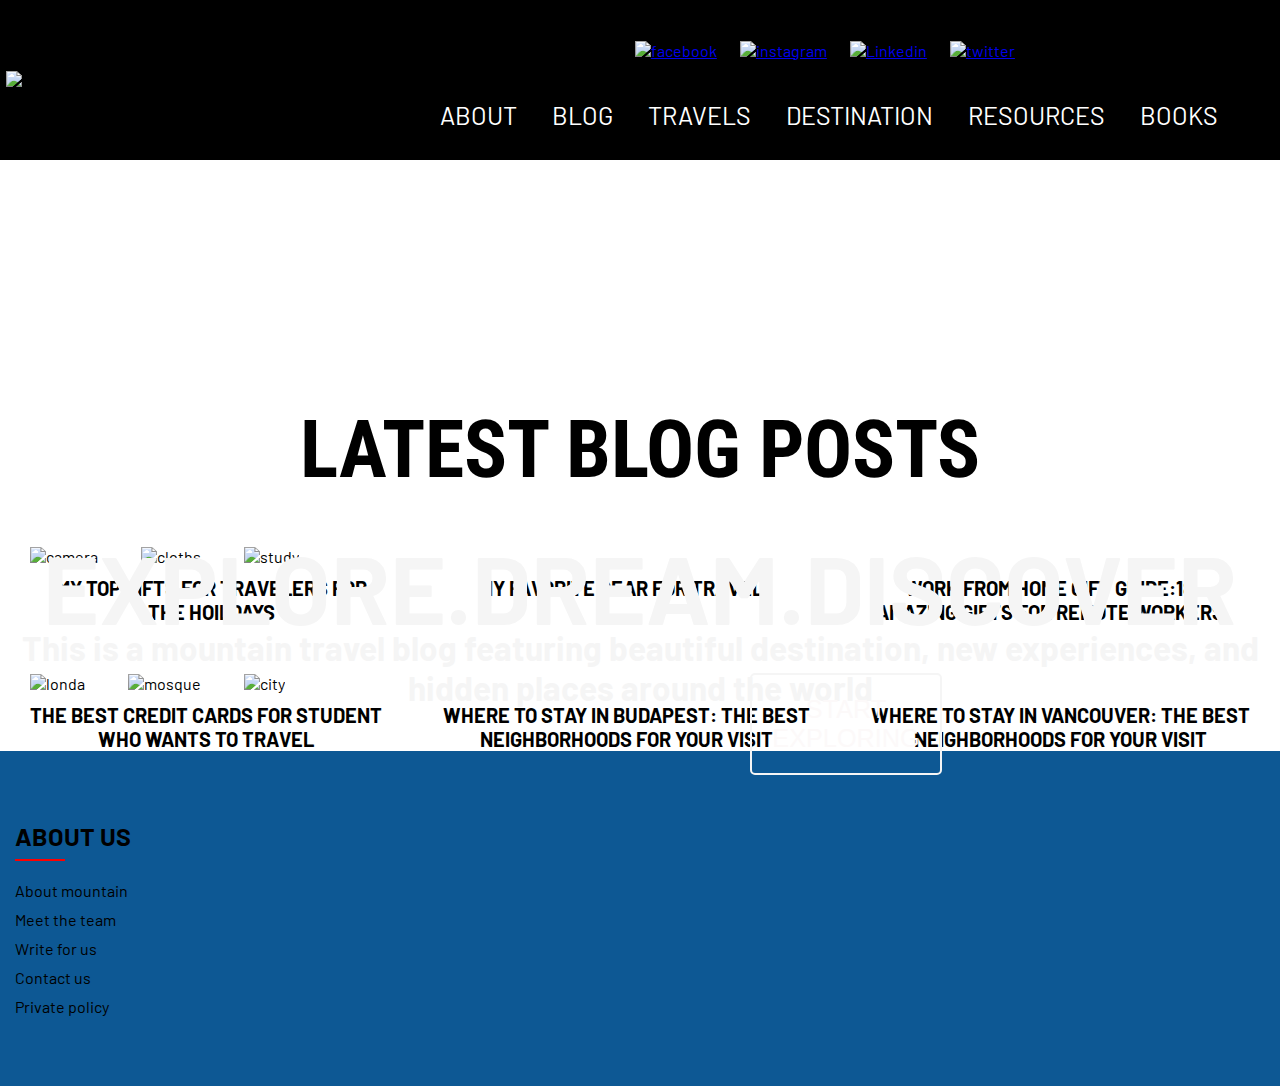
==== index.html @ daeddd8a "Update index.html" ====
<!DOCTYPE html>
<html lang="en">

<head>
  <meta charset="UTF-8" />
  <meta name="viewport" content="width=device-width, initial-scale=1.0" />
  <title>Travel Enthusiast</title>
  <link rel="stylesheet" href="styles.css" />
  <link rel="preconnect" href="https://fonts.googleapis.com" />
  <link rel="preconnect" href="https://fonts.gstatic.com" crossorigin />
  <link href="https://fonts.googleapis.com/css2?family=Barlow:ital@1&family=Poppins&display=swap" rel="stylesheet" />
  <link rel="preconnect" href="https://fonts.googleapis.com">
  <link rel="preconnect" href="https://fonts.gstatic.com" crossorigin>
  <link href="https://fonts.googleapis.com/css2?family=Barlow:ital@1&family=Poppins&family=Roboto+Condensed:wght@200&display=swap" rel="stylesheet">
</head>
<style>
  * {
    margin: 0;
    padding: 0;
  }

  body {
    font-family: "Barlow", sans-serif;
  }

  .right .img1 {
    margin-left: 20%;
  }

  nav {
    display: flex;
    align-items: center;
    justify-content: space-around;
    height: 160px;
    background-color: black;
  }

  nav ul {
    display: flex;
    justify-content: center;
    font-size: 25px;
    color: white;
    margin-top: auto;
    margin-right: 100px;
  }

  nav ul li {
    list-style: none;
    margin: 0px 15px 0px 20px;
  }

  nav li a {
    text-decoration: none;
    color: white;
  }

  nav ul li a:hover {
    color: #266b93;
    
  }

  .right {
    margin-left: 26%;
    margin-top: 0px;
    width: 63%;
  }

  .left {
    width: 40%;
  }

  .left img {
    margin-left: 4%;
    max-height: 153px;
  }

  .right .img1 img {
    width: 4.5%;
    margin-top: 10px;
    margin-bottom: 40px;
    margin-left: 0;
    margin-right: 20px;
    padding-left: 0;
  }

  .background-clip {
    width: 117.8rem;
    
  }

  .content {
    position: absolute;
    bottom: 0;
    color: whitesmoke;
    width: 100%;
    margin-bottom: 20vw;
   text-align: center;
    font-size: 3rem;
    
  }
  .content2{
    position: absolute;
    bottom: 0;
    color:  whitesmoke;
    width: 100%;
    margin-bottom: 15vw;
   text-align: center;
    font-size: 1.39rem;
    
  }
  
  .btn .button1{
    position: absolute;
    bottom: 0;
    color: rgb(252, 249, 249);
    width: 15%;
    margin-bottom: 7.5vw;
   text-align: center;
    font-size: 1.58rem;
    margin: 0 0 125px 750px;
    border:2px solid whitesmoke;
    text-decoration: none;
    padding: 20px;
    background-color: transparent;
    border-radius: 5px;
  }
  .btn .button1:hover{
    background-color: rgb(246, 189, 82);
  }
  .container2 {
    text-align:center;
    margin: 90px 0 0 0;
    font-size: 40px;

    font-family: 'Roboto Condensed', sans-serif;
  }
  .footer {
    background-color: #0d5894;
    padding: 70px 0;
    
  }
  .copyright {
      padding-top: 120px;
      text-align: center;
      color: whitesmoke;
      font-size: 23px;


    }
    .image img {
      width:30vw;
      margin: 50px 10px 10px 30px;
      
    }
     .phrase1{
      font-size: 20px;
      display: grid;
      grid-template-columns: auto auto auto;
      margin: auto;
      font-weight: bold;
      text-align: center;
    }
    .phrase2{
      font-size: 20px;
      display: grid;
      grid-template-columns: auto auto auto;
      text-align: center;
      margin:auto;
      font-weight: bold;
    }
    .image2 img {
      width:30vw;
      margin: 50px 10px 10px 30px;
    }
    .conatiner3{
      margin: auto;
      width:100px;
      
    }
    .footer_col ul {
      list-style: none;
    }
    .row {
      display: flex;
      flex-wrap: wrap;
    }
    .footer_col {
      width: 17%;
      padding: 0 15px;
    }
    .footer_col h4{
        font-size:25px;
        margin-bottom: 30px;
        text-transform: capitalize;
        font-weight:bold;
        position: relative;
    }
    .footer_col h4::before{
      content: '';
      position: absolute;
      left:0;
      bottom: -10px;
      height: 2px;
      box-sizing: border-box;
      background-color: red;
      width: 50px;
    }
    .footer_col ul li:not(:last-child){
      margin-bottom: 10px;
    }
    .wrap {
      flex-wrap: wrap;
    }
    

@media (min-aspect-ratio: 16/9){
    .background-clip{
        width: 100%;
        height: auto;
    }
}


@media (max-aspect-ratio: 16/9) {
    .background-clip{
        width: auto;
        height: 100%;
    }
}

   
</style>

<body>
  <header>
    <nav>
      <div class="left">
        <img src="Final Logo.png" src="Logo" />
      </div>
      <div class="right">
        <div class="img1">
          <a href="https://www.facebook.com/"><img src="facebook-512.png" alt="facebook" /></a>
          <a href="https://www.instagram.com/"><img src="instagram-512.png" alt="instagram" /></a>
          <a href="https://www.linkedin.com/"><img src="linkedin-512.png" alt="Linkedin" /></a>
          <a href="https://twitter.com/"><img src="twitter-512.png" alt="twitter" /></a>
        </div>
        <ul>
          <li><a href="">ABOUT</a></li>
          <li><a href="">BLOG</a></li>
          <li><a href="">TRAVELS</a></li>
          <li><a href="">DESTINATION</a></li>
          <li><a href="">RESOURCES</a></li>
          <li><a href="">BOOKS</a></li>
        </ul>
      </div>
    </nav>
  </header>
  <div class="container">
    <video autoplay loop muted plays-inline class="background-clip">
      <source
        src="new0001-2803.mp4"
        type="video/mp4" />
    </video>
  </div>
  <div class="wrap">
    <div class="content">
      <h1>EXPLORE.DREAM.DISCOVER</h1>
    </div>
    <div class="content2">
      <h2>This is a mountain travel blog featuring beautiful destination, new experiences, and hidden places around the world</h2>
    </div>
    <div class="btn">
      <button class="button1">START EXPLORING</button>
    </div> 
   </div>
   <div class="container2">
    <h1>LATEST BLOG POSTS</h1>
   </div>
  </div>
   <div class="image">
    <img src="giftguide2.png" alt="camera">
    <img src="gearguide5.png" alt="cloths">
    <img src="workfromhome1b.png" alt="study">
   </div>
  <div class="phrase1">
    <p>MY TOP GIFTS FOR TRAVELERS FOR<br>THE HOILDAYS</p>
    <p>MY FAVORITE GEAR FOR TRAVEL</p>
    <p>WORK FROM HOME GIFT GUIDE:18<br>AMAZING GIFTS FOR REMOTE WORKERS</p></div>
  
  <div class="image2">
    <img src="bestccsforstudents.png" alt="londa">
    <img src="budapestwhere.png" alt="mosque">
    <img src="vancouverstay.png" alt="city">
  </div>
  <div class="phrase2">
    <p>THE BEST CREDIT CARDS FOR STUDENT<br>WHO WANTS TO TRAVEL</p>
    <p>WHERE TO STAY IN BUDAPEST: THE BEST<br>NEIGHBORHOODS FOR YOUR VISIT</p>
    <P>WHERE TO STAY IN VANCOUVER: THE BEST<br>NEIGHBORHOODS FOR YOUR VISIT</P>
  </div>
  <audio autoplay >
    <source src="Forza Horizon 5  Title Screen Song 4K 1 Hour.mp3" type="audio/mp3">
  </audio>
   <footer class="footer">
    <div class="container3">
      <div class="row">
        <div class="footer_col">
          <h4>ABOUT US</h4>
          <ul>
            <li>About mountain</li>
            <li>Meet the team</li>
            <li>Write for us</li>
            <li>Contact us</li>
            <li>Private policy</li>
          </ul>
        </div>
    </section>
</body>

</html>
---- styles.css ----
@media (min-aspect-ratio: 16/9){
    .background-clip{
        width: 100%;
        height: auto;
    }
}


@media (max-aspect-ratio: 16/9) {
    .background-clip{
        width: auto;
        height: 100%;
    }
}
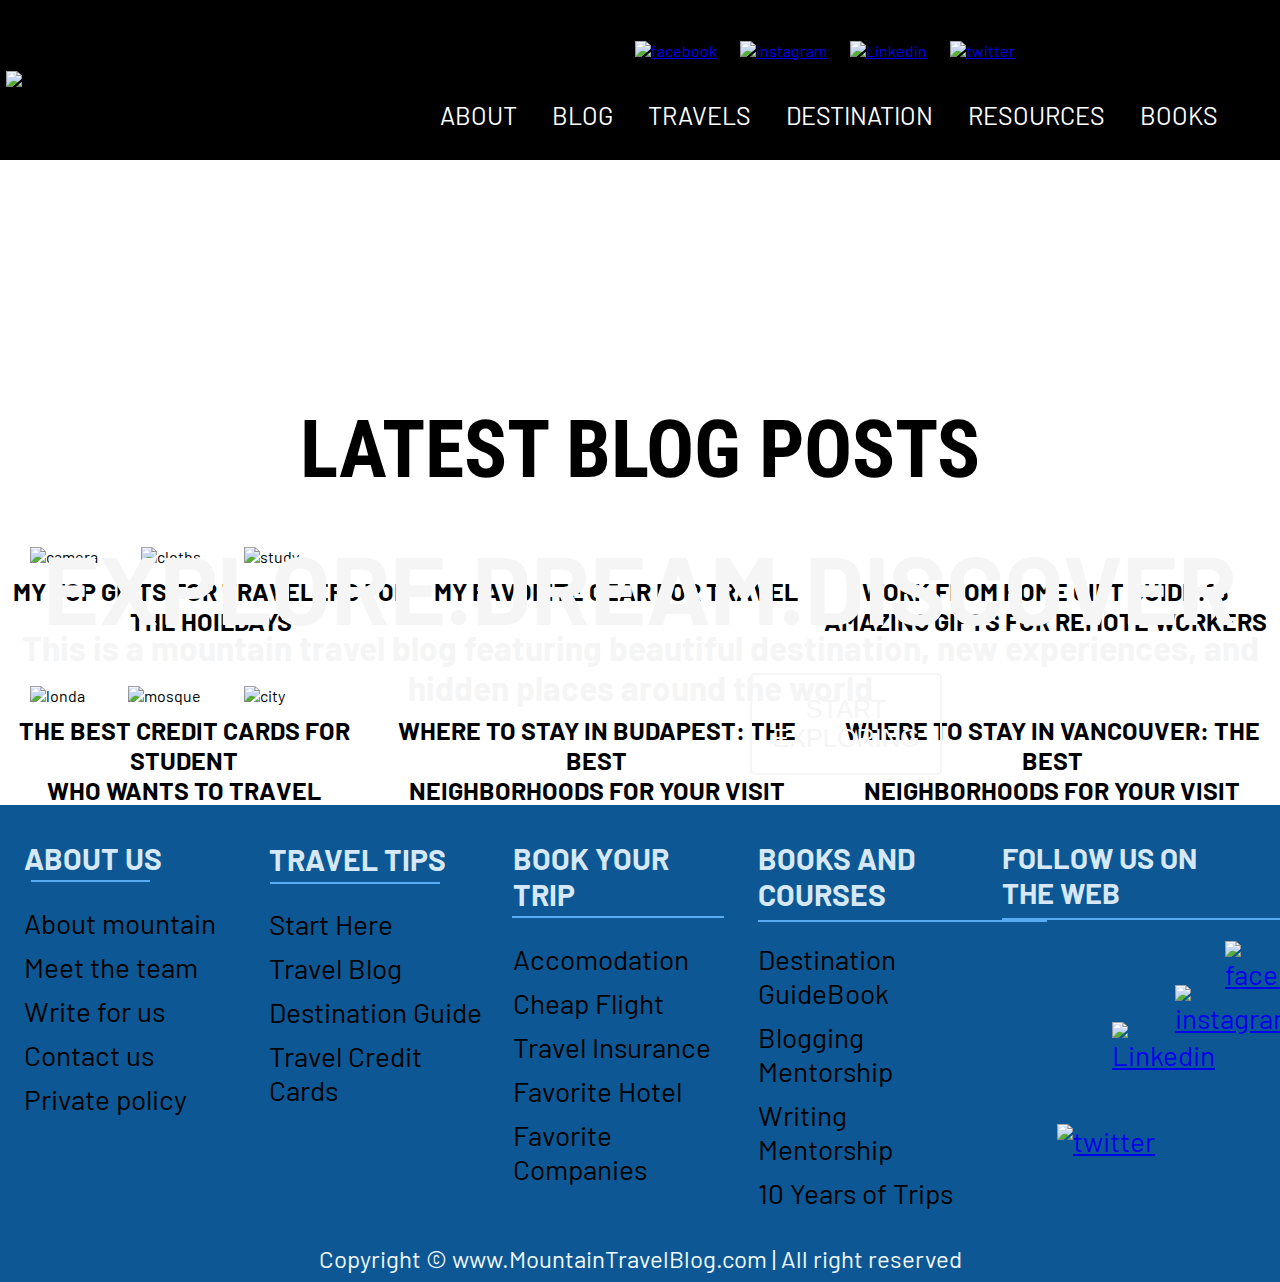
==== commit af8f5d4c: "Update index.html" ====
--- a/index.html
+++ b/index.html
@@ -82,6 +82,7 @@
     margin-right: 20px;
     padding-left: 0;
   }
+ 
 
   .background-clip {
     width: 117.8rem;
@@ -127,6 +128,10 @@
   .btn .button1:hover{
     background-color: rgb(246, 189, 82);
   }
+  .btn .button1 a{
+    text-decoration: none;
+    color: whitesmoke;
+  }
   .container2 {
     text-align:center;
     margin: 90px 0 0 0;
@@ -134,84 +139,241 @@
 
     font-family: 'Roboto Condensed', sans-serif;
   }
-  .footer {
-    background-color: #0d5894;
-    padding: 70px 0;
-    
-  }
-  .copyright {
-      padding-top: 120px;
-      text-align: center;
-      color: whitesmoke;
-      font-size: 23px;
-
-
-    }
+ 
     .image img {
       width:30vw;
       margin: 50px 10px 10px 30px;
       
     }
      .phrase1{
-      font-size: 20px;
+      font-size: 25px;
       display: grid;
       grid-template-columns: auto auto auto;
       margin: auto;
       font-weight: bold;
       text-align: center;
-    }
+      cursor: pointer;
+    }
+    
     .phrase2{
-      font-size: 20px;
+      font-size: 25px;
       display: grid;
       grid-template-columns: auto auto auto;
       text-align: center;
       margin:auto;
       font-weight: bold;
+      cursor: pointer;
     }
     .image2 img {
       width:30vw;
       margin: 50px 10px 10px 30px;
     }
+    .footer {
+    background-color: #0d5894;
+    padding: 35px 9px 9px;
+    
+  }
     .conatiner3{
       margin: auto;
       width:100px;
       
     }
-    .footer_col ul {
+    .footer_col1 ul {
       list-style: none;
+      font-size: 28px;
     }
     .row {
       display: flex;
       flex-wrap: wrap;
     }
-    .footer_col {
+    .footer_col1 {
       width: 17%;
       padding: 0 15px;
     }
-    .footer_col h4{
-        font-size:25px;
+    .footer_col1 h4{
+        font-size:30px;
         margin-bottom: 30px;
         text-transform: capitalize;
         font-weight:bold;
         position: relative;
-    }
-    .footer_col h4::before{
+        color:rgb(214, 232, 248);
+    }
+    .footer_col1 h4::before{
       content: '';
-      position: absolute;
-      left:0;
-      bottom: -10px;
-      height: 2px;
-      box-sizing: border-box;
-      background-color: red;
-      width: 50px;
-    }
-    .footer_col ul li:not(:last-child){
+    position: absolute;
+    left: 7px;
+    bottom: -6px;
+    height: 2px;
+    box-sizing: border-box;
+    background-color: #58abf0;
+    width: 119px;
+    }
+    .footer_col1 ul li:not(:last-child){
       margin-bottom: 10px;
     }
     .wrap {
       flex-wrap: wrap;
     }
-    
+    .footer_col2 ul {
+      list-style: none;
+      font-size: 28px;
+    }
+    .footer_col2 {
+      width: 17%;
+      padding: 0 15px;
+    }
+    .footer_col2 h4{
+        font-size:30px;
+        margin-bottom: 30px;
+        text-transform: capitalize;
+        font-weight:bold;
+        position: relative;
+        margin-top: 1px;
+        color:rgb(214, 232, 248);
+    }
+    .footer_col2 h4::before{
+      content: '';
+    position: absolute;
+    left: 1px;
+    bottom: -7px;
+    height: 2px;
+    box-sizing: border-box;
+    background-color: #58abf0;
+    width: 170px;
+    }
+    .footer_col2 ul li:not(:last-child){
+      margin-bottom: 10px;
+    }
+    .footer_col3 ul {
+      list-style: none;
+      font-size: 28px;
+    }
+    .footer_col3 {
+      width: 17%;
+      padding: 0 15px;
+    }
+    .footer_col3 h4{
+        font-size:30px;
+        margin-bottom: 30px;
+        text-transform: capitalize;
+        font-weight:bold;
+        position: relative;
+        color:rgb(214, 232, 248);
+    }
+    .footer_col3 h4::before{
+      content: '';
+    position: absolute;
+    left: -1px;
+    bottom: -6px;
+    height: 2px;
+    box-sizing: border-box;
+    background-color: #58abf0;
+    width: 212px;
+    }
+    .footer_col3 ul li:not(:last-child){
+      margin-bottom: 10px;
+    }
+    .footer_col4 ul {
+      list-style: none;
+      font-size: 28px;
+    }
+    .footer_col4 {
+      width: 17%;
+      padding: 0 15px;
+    }
+    .footer_col4 h4{
+        font-size:30px;
+        margin-bottom: 30px;
+        text-transform: capitalize;
+        font-weight:bold;
+        position: relative;
+        color:rgb(214, 232, 248);
+    }
+    .footer_col4 h4::before{
+      content: '';
+    position: absolute;
+    left: 0;
+    bottom: -10px;
+    height: 2px;
+    box-sizing: border-box;
+    background-color: #58abf0;
+    width: 289px;
+    }
+    .footer_col4 ul li:not(:last-child){
+      margin-bottom: 10px;
+    }
+    .footer_col5 ul {
+      list-style: none;
+      font-size: 28px;
+    }
+    
+    .footer_col5 {
+      width: 17%;
+      padding: 0 15px;
+      height: 45px;
+    }
+    .footer_col5 h4{
+        font-size:29px;
+        margin-bottom: 30px;
+        text-transform: capitalize;
+        font-weight:bold;
+        position: relative;
+        color:rgb(214, 232, 248);
+    }
+    .footer_col5 h4::before{
+      content: '';
+    position: absolute;
+    left: 0;
+    bottom: -10px;
+    height: 2px;
+    box-sizing: border-box;
+    background-color: #58abf0;
+    width: 289px;
+    }
+   
+    .copyright{
+      text-align: center ;
+      font-size: 24px;
+      color: aliceblue;
+      margin-top: 34px;
+    }
+    .footer_col1 li:hover{
+      color:aliceblue;
+      cursor: pointer;
+    }
+    .footer_col2 li:hover{
+      color:aliceblue;
+      cursor: pointer;
+
+    }.footer_col3 li:hover{
+      color:aliceblue;
+      cursor: pointer;
+
+    }.footer_col4 li:hover{
+      color:aliceblue;
+      cursor: pointer;
+    }
+    .footer_col5 .i1 img{
+      width: 10%;
+      margin: 1px -43px -32px 223px;
+     
+    }
+     .footer_col5 .i2 img{
+      width: 10%;
+      margin: -6px 173px 3px;
+    }
+    .footer_col5 .i3 img{
+      width: 10%;
+      margin: -43px 19px 52px 110px;
+    }
+    .footer_col5 .i4 img{
+      width: 10%;
+      margin: -177px 23px 83px 55px;
+    }
+    .footer_col5  .i1{
+      width: auto;
+    }
+
 
 @media (min-aspect-ratio: 16/9){
     .background-clip{
@@ -227,6 +389,35 @@
         height: 100%;
     }
 }
+.footer_col1 li a{
+  text-decoration: none;
+  color:black;
+}
+.footer_col1 li a:hover{
+  color:aliceblue;
+}
+.footer_col3 li a{
+  text-decoration: none;
+  color:black;
+}
+.footer_col3 li a:hover{
+  color:aliceblue;
+}
+.footer_col4 li a{
+  text-decoration: none;
+  color:black;
+}
+.footer_col4 li a:hover{
+  color:aliceblue;
+}
+.footer_col2 li a{
+  text-decoration: none;
+  color:black;
+}
+.footer_col2 li a:hover{
+  color:aliceblue;
+}
+
 
    
 </style>
@@ -235,7 +426,7 @@
   <header>
     <nav>
       <div class="left">
-        <img src="Final Logo.png" src="Logo" />
+        <a href="index.html"><img src="Final Logo.png" src="Logo" /></a>
       </div>
       <div class="right">
         <div class="img1">
@@ -245,12 +436,12 @@
           <a href="https://twitter.com/"><img src="twitter-512.png" alt="twitter" /></a>
         </div>
         <ul>
-          <li><a href="">ABOUT</a></li>
-          <li><a href="">BLOG</a></li>
-          <li><a href="">TRAVELS</a></li>
+          <li><a href="about.html">ABOUT</a></li>
+          <li><a href="StartE.html">BLOG</a></li>
+          <li><a href="travel.html">TRAVELS</a></li>
           <li><a href="">DESTINATION</a></li>
           <li><a href="">RESOURCES</a></li>
-          <li><a href="">BOOKS</a></li>
+          <li><a href="books.html">BOOKS</a></li>
         </ul>
       </div>
     </nav>
@@ -270,7 +461,7 @@
       <h2>This is a mountain travel blog featuring beautiful destination, new experiences, and hidden places around the world</h2>
     </div>
     <div class="btn">
-      <button class="button1">START EXPLORING</button>
+      <button class="button1"><a href="StartE.html">START EXPLORING</a></button>
     </div> 
    </div>
    <div class="container2">
@@ -297,22 +488,64 @@
     <p>WHERE TO STAY IN BUDAPEST: THE BEST<br>NEIGHBORHOODS FOR YOUR VISIT</p>
     <P>WHERE TO STAY IN VANCOUVER: THE BEST<br>NEIGHBORHOODS FOR YOUR VISIT</P>
   </div>
-  <audio autoplay >
+  <audio control autoplay>
     <source src="Forza Horizon 5  Title Screen Song 4K 1 Hour.mp3" type="audio/mp3">
   </audio>
    <footer class="footer">
     <div class="container3">
       <div class="row">
-        <div class="footer_col">
+        <div class="footer_col1">
           <h4>ABOUT US</h4>
           <ul>
-            <li>About mountain</li>
+            <li><a href="about.html">About mountain</a></li>
             <li>Meet the team</li>
-            <li>Write for us</li>
+            <li><a href="WriteForUs.html">Write for us</a></li>
             <li>Contact us</li>
-            <li>Private policy</li>
+            <li><a href="policy.html">Private policy</a></li>
           </ul>
         </div>
+        <div class="footer_col2">
+          <h4>TRAVEL TIPS</h4>
+          <ul>
+            <li>Start Here</li>
+            <li>Travel Blog</li>
+            <li>Destination Guide</li>
+            <li><a href="creditcard.html"> Travel Credit Cards</a></li>
+          </ul>
+        </div>
+        <div class="footer_col3">
+          <h4>BOOK YOUR TRIP</h4>
+          <ul>
+            <li>Accomodation</li>
+            <li><a href="flight.html">Cheap Flight</a></li>
+            <li><a href="insurance.html">Travel Insurance</a></li>
+            <li><a href="favoriteHostel.html">Favorite Hotel</a></li>
+            <li><a href="favoriteCompanies.html">Favorite Companies</a></li>
+          </ul>
+        </div>
+        <div class="footer_col4">
+          <h4>BOOKS AND COURSES</h4>
+          <ul>
+            <li><a href="https://www.amazon.in/Bangkok-Travel-Dudes-Destination-Guidebook/dp/1533413002/ref=tmm_pap_swatch_0?_encoding=UTF8&qid=1701624708&sr=8-1">Destination GuideBook</a></li>
+            <li>Blogging Mentorship</li>
+            <li>Writing Mentorship</li>
+            <li><a href="books.html">10 Years of Trips</a></li>
+          </ul>
+        </div>
+        <div class="footer_col5">
+          <h4>FOLLOW US ON THE WEB</h4>
+          <ul>
+            <li class="i1"><a href="https://www.facebook.com/"><img src="facebook-512.png" alt="facebook" /></a></li>
+            <li class="i2"><a href="https://www.instagram.com/"><img src="instagram-512.png" alt="instagram" /></a></li>
+            <li class="i3"><a href="https://www.linkedin.com/"><img src="linkedin-512.png" alt="Linkedin" /></a></li>
+            <li class="i4"><a href="https://twitter.com/"><img src="twitter-512.png" alt="twitter" /></a></li>
+          </ul>
+        </div>
+        </div>
+        </div>
+        <div class="copyright">
+          <p>Copyright &#169; www.MountainTravelBlog.com | All right reserved</p>
+         </div>
     </section>
 </body>
 
